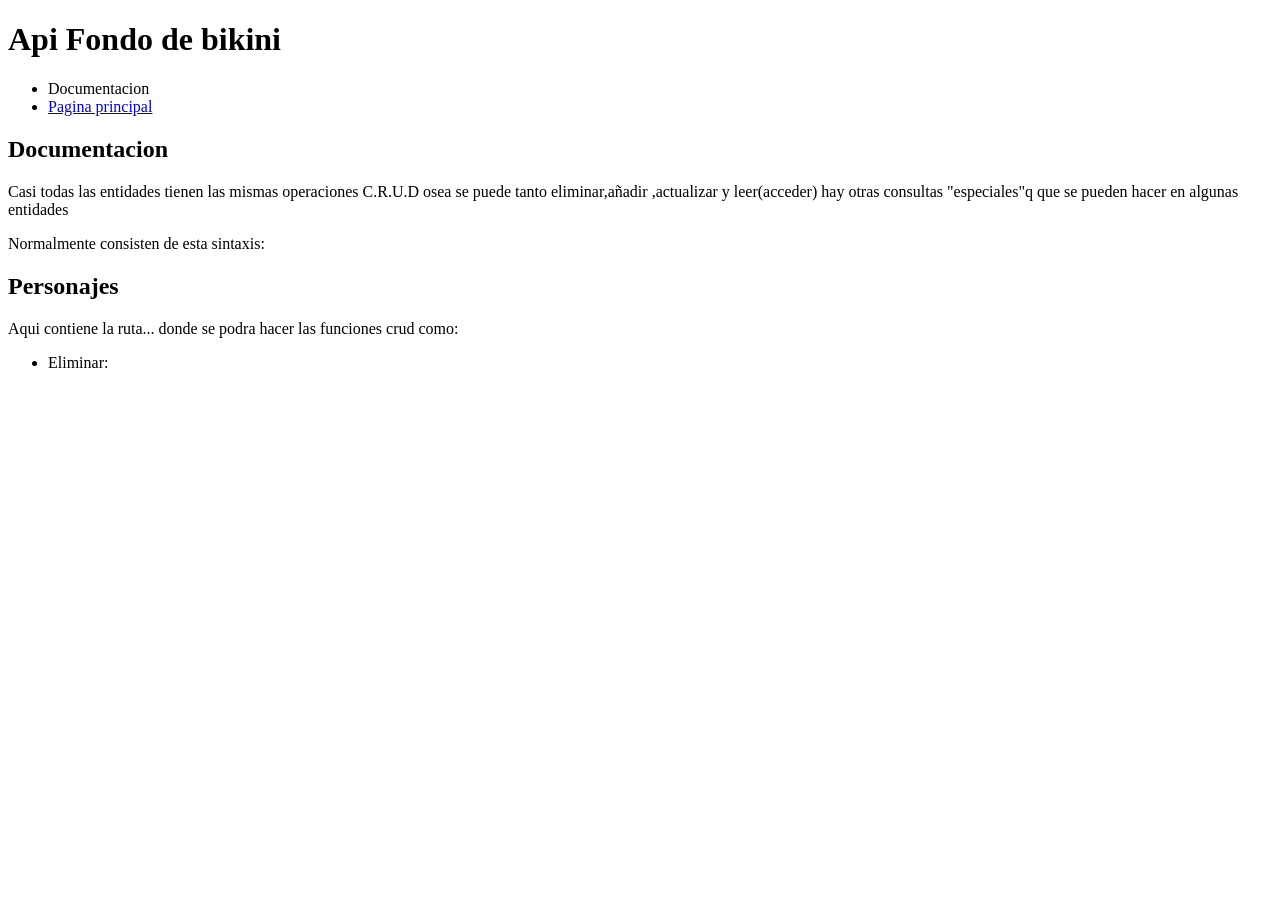
==== BobEsponja/BobEsponja/src/main/resources/templates/documentacion.html @ c3e85bc0 "De momento  guardo este avanze" ====
<!DOCTYPE html>
<html lang="es" xmlns:th="http://www.thymeleaf.org">
<head>
    <meta charset="UTF-8">
    <meta name="viewport" content="width=device-width, initial-scale=1.0">
    <title>Api </title>
    <link rel="stylesheet" th:href="@{/css/general.css}">
   <!-- <link rel="stylesheet" th:href="@{/css/index.css}"> -->
</head>
<body>
<header>
    <h1>Api  Fondo de bikini</h1>
    <nav class="menu">
        <ul>
            <li><a th:href="@{${doc}}">Documentacion</a></li>
            <li><a href="/" >Pagina principal</a></li>
        </ul>
    </nav>
</header>
<main>
    <section>
        <h2>Documentacion</h2>
        <p>
          Casi todas las entidades tienen las mismas operaciones C.R.U.D osea se puede tanto eliminar,añadir
            ,actualizar y leer(acceder) hay otras consultas "especiales"q que se pueden hacer en algunas entidades
        </p>
       <p>
           Normalmente consisten de esta sintaxis: <span class="marcado" th:text=${api}> </span>
       </p>
    </section>
    <section>
        <h2>Personajes</h2>
        Aqui contiene la ruta... donde se podra hacer las funciones crud como:
        <ul>
            <li>Eliminar: </li>
        </ul>

    </section>
</main>
</body>
</html>
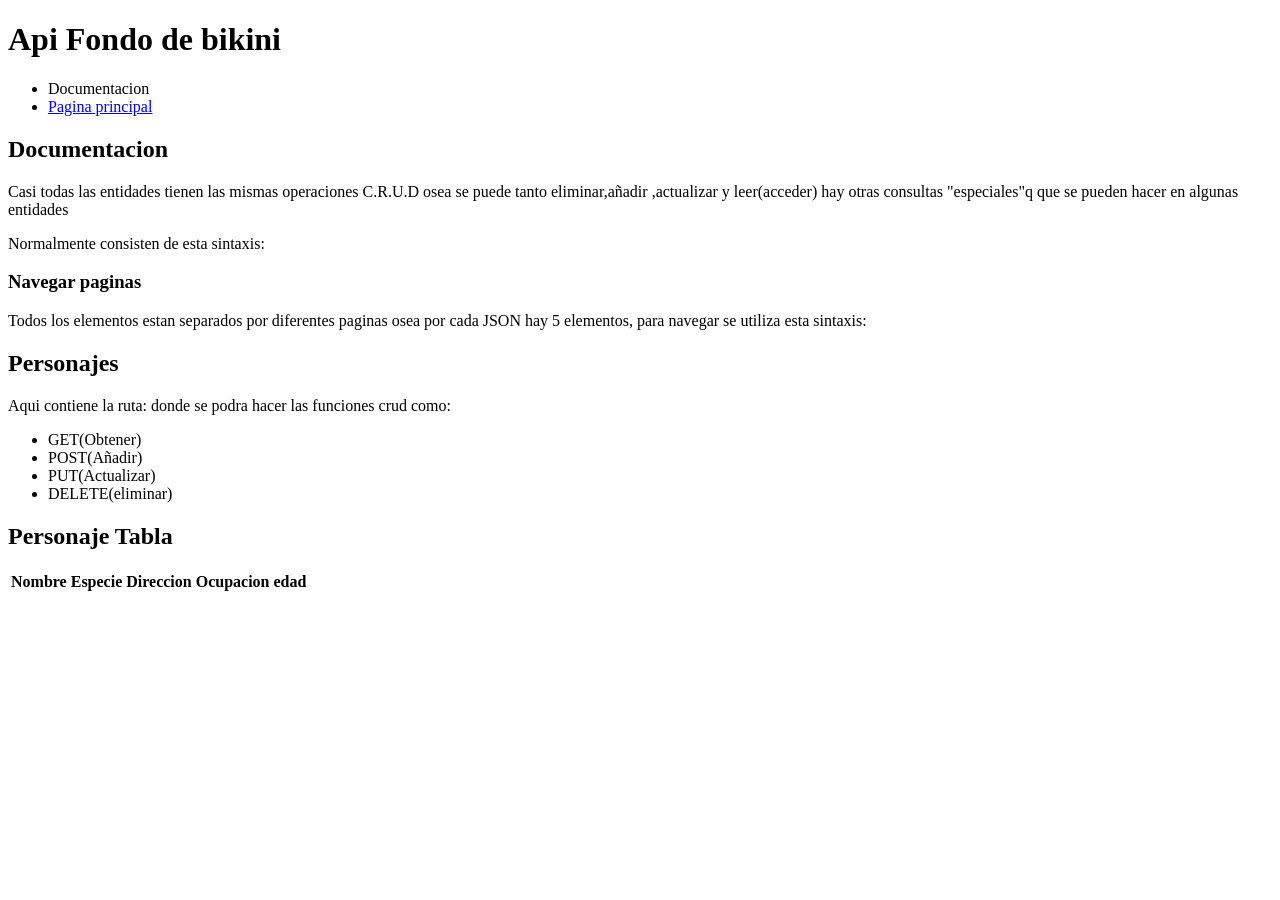
==== commit 4ac87f8f: "Añadir  avanze documentacion" ====
--- a/BobEsponja/BobEsponja/src/main/resources/templates/documentacion.html
+++ b/BobEsponja/BobEsponja/src/main/resources/templates/documentacion.html
@@ -27,14 +27,40 @@
        <p>
            Normalmente consisten de esta sintaxis: <span class="marcado" th:text=${api}> </span>
        </p>
+        <h3>Navegar paginas </h3>
+        <p>Todos los elementos estan separados por diferentes paginas osea por cada JSON hay 5 elementos, para
+        navegar se utiliza esta sintaxis: <span class="marcado" th:text=${pag}></span> </p>
+
     </section>
     <section>
         <h2>Personajes</h2>
-        Aqui contiene la ruta... donde se podra hacer las funciones crud como:
+        <p>Aqui contiene la ruta: <span class="marcado" th:text=${personaje_id}></span> donde se podra hacer las funciones crud como:<p/>
         <ul>
-            <li>Eliminar: </li>
+            <li>GET(Obtener)</li>
+            <li>POST(Añadir)</li>
+            <li>PUT(Actualizar)</li>
+            <li>DELETE(eliminar)</li>
         </ul>
+        <h2> Personaje Tabla</h2>
+        <table>
+            <thead>
+            <tr>
+                <th>Nombre</th>
+                <th>Especie</th>
+                <th>Direccion</th>
+                <th>Ocupacion</th>
+                <th>edad</th>
+            </tr>
+            </thead>
+            <tr th:each="elemento : ${personaje_entity}">
+                <td th:text="${elemento.nombre}"></td>
+                <td th:text="${elemento.especie}"></td>
+                <td th:text="${elemento.direccion}"></td>
+                <td th:text="${elemento.ocupacion}"></td>
+                <td th:text="${elemento.edad}"></td>
+            </tr>
 
+        </table>
     </section>
 </main>
 </body>
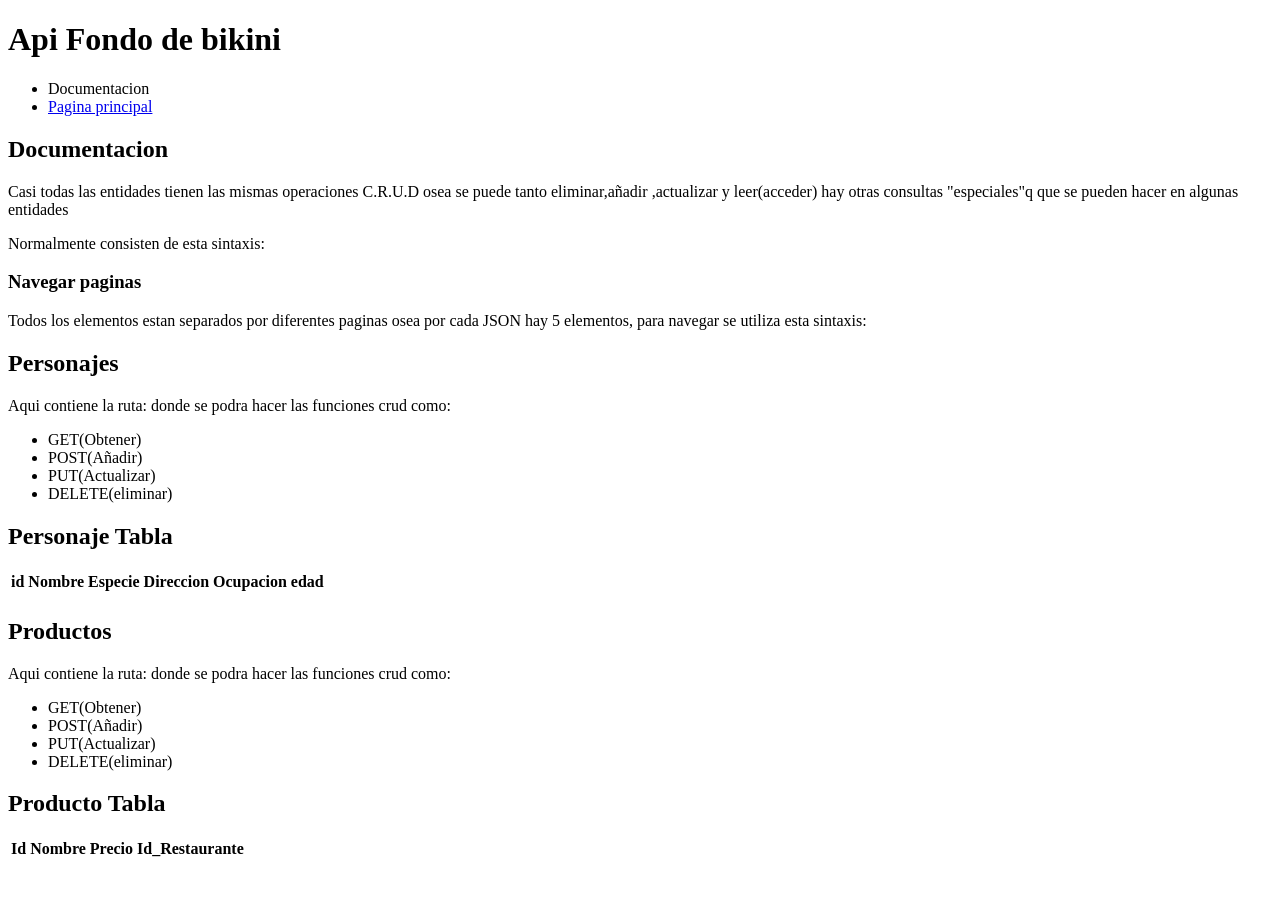
==== commit 579a014a: "Hechi con productos" ====
--- a/BobEsponja/BobEsponja/src/main/resources/templates/documentacion.html
+++ b/BobEsponja/BobEsponja/src/main/resources/templates/documentacion.html
@@ -33,7 +33,7 @@
 
     </section>
     <section>
-        <h2>Personajes</h2>
+        <h2><a th:href="@{${personajes}}">Personajes</a></h2>
         <p>Aqui contiene la ruta: <span class="marcado" th:text=${personaje_id}></span> donde se podra hacer las funciones crud como:<p/>
         <ul>
             <li>GET(Obtener)</li>
@@ -45,6 +45,7 @@
         <table>
             <thead>
             <tr>
+                <th>id</th>
                 <th>Nombre</th>
                 <th>Especie</th>
                 <th>Direccion</th>
@@ -52,14 +53,45 @@
                 <th>edad</th>
             </tr>
             </thead>
+            <!--"elemento"  es un nombre que nos referimos para poder utilizarlo en caso que sea un objeto -->
             <tr th:each="elemento : ${personaje_entity}">
+                <td th:text="${elemento.id}"></td>
                 <td th:text="${elemento.nombre}"></td>
                 <td th:text="${elemento.especie}"></td>
                 <td th:text="${elemento.direccion}"></td>
                 <td th:text="${elemento.ocupacion}"></td>
                 <td th:text="${elemento.edad}"></td>
             </tr>
+        </table>
+    </section>
 
+
+    <section>
+        <h2><a th:href="@{${producto}}">Productos</a></h2>
+        <p>Aqui contiene la ruta: <span class="marcado" th:text=${producto_id}></span> donde se podra hacer las funciones crud como:<p/>
+        <ul>
+            <li>GET(Obtener)</li>
+            <li>POST(Añadir)</li>
+            <li>PUT(Actualizar)</li>
+            <li>DELETE(eliminar)</li>
+        </ul>
+        <h2> Producto Tabla</h2>
+        <table>
+            <thead>
+            <tr>
+                <th>Id</th>
+                <th>Nombre</th>
+                <th>Precio</th>
+                <th>Id_Restaurante</th>
+            </tr>
+            </thead>
+            <!--"elemento"  es un nombre que nos referimos para poder utilizarlo en caso que sea un objeto -->
+            <tr th:each="elemento: ${producto_entity}">
+                <td th:text="${elemento.id}"></td>
+                <td th:text="${elemento.nombre}"></td>
+                <td th:text="${elemento.precio}"></td>
+                <td th:text="${elemento.id_restaurante}"></td>
+            </tr>
         </table>
     </section>
 </main>
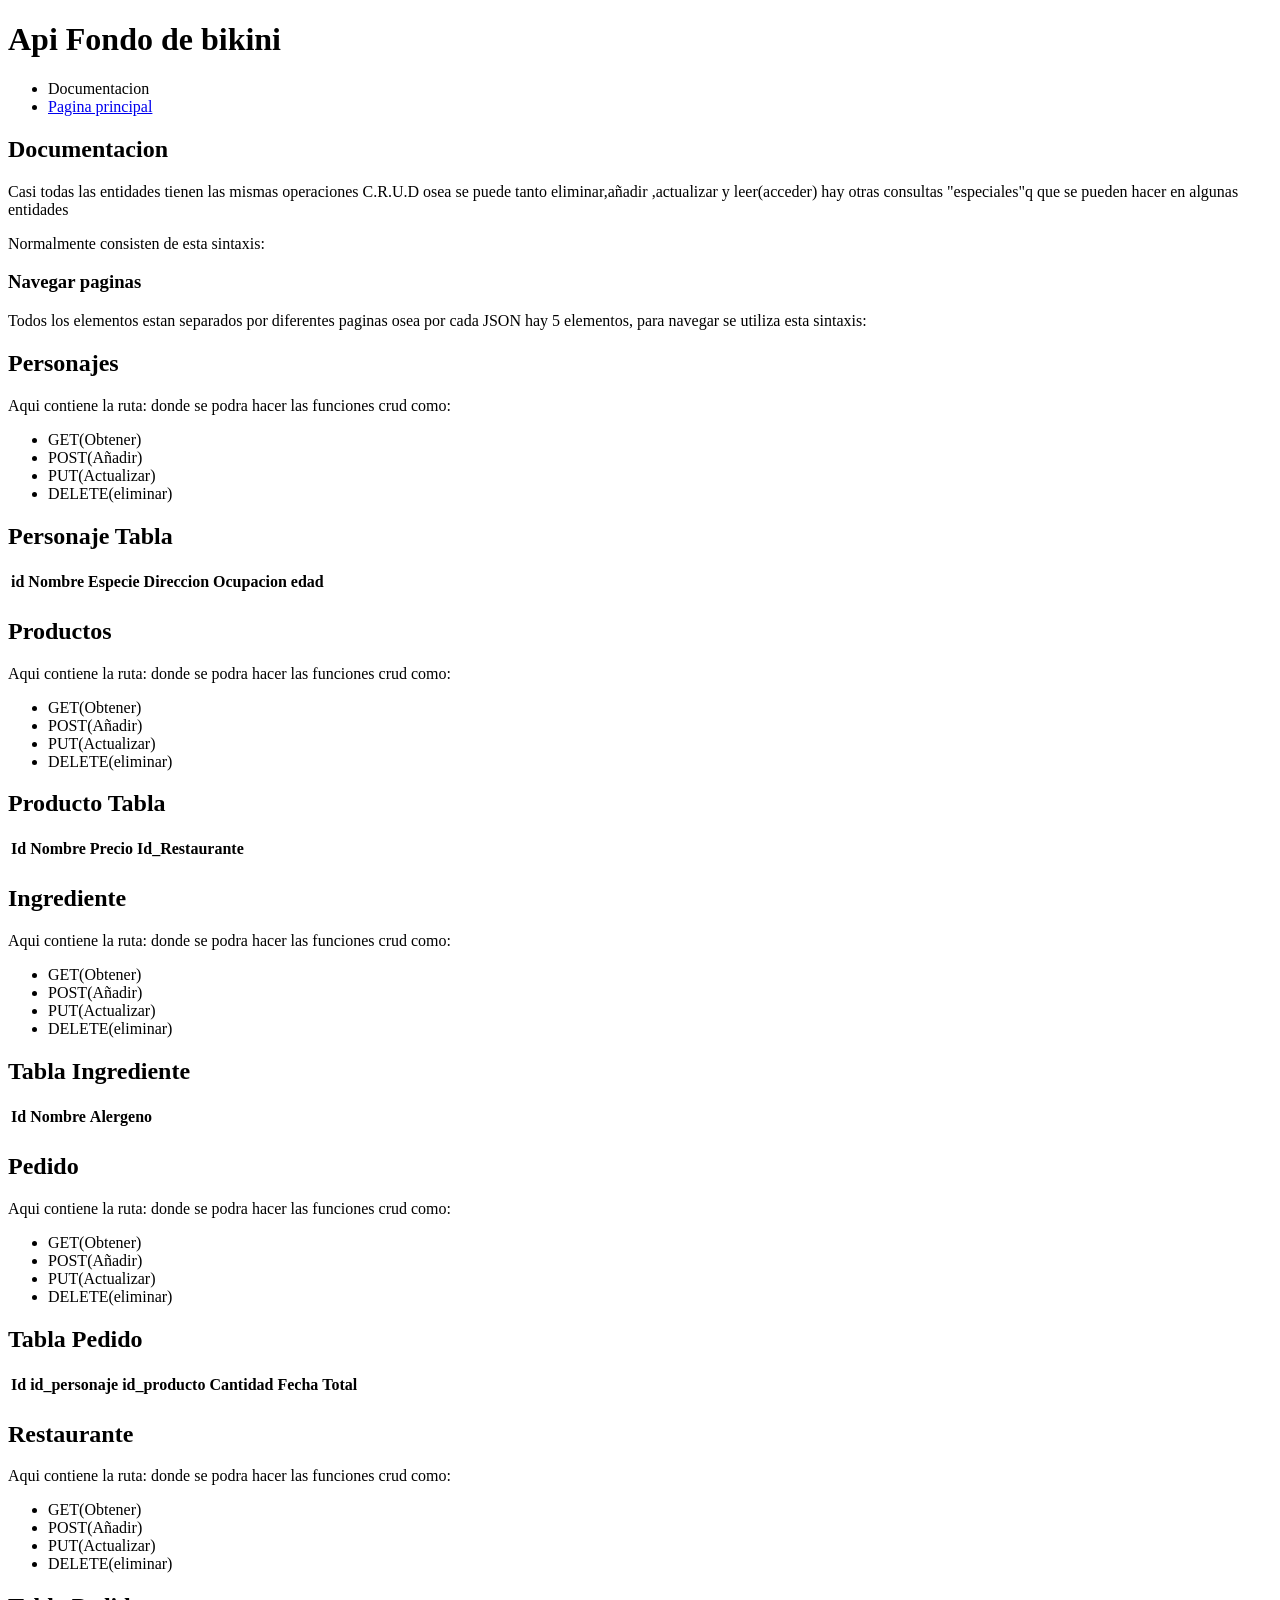
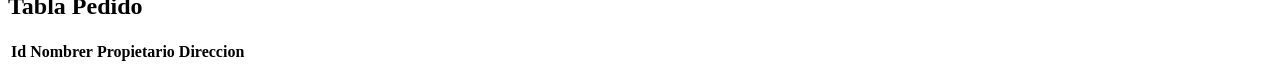
==== commit 10ebbbb4: "Paginas enteoria acabadas seguir comprobando cosas" ====
--- a/BobEsponja/BobEsponja/src/main/resources/templates/documentacion.html
+++ b/BobEsponja/BobEsponja/src/main/resources/templates/documentacion.html
@@ -94,6 +94,101 @@
             </tr>
         </table>
     </section>
+
+
+    <section>
+        <h2><a th:href="@{${ingrediente}}">Ingrediente</a></h2>
+        <p>Aqui contiene la ruta: <span class="marcado" th:text=${ingrediente_id}></span> donde se podra hacer las funciones crud como:<p/>
+        <ul>
+            <li>GET(Obtener)</li>
+            <li>POST(Añadir)</li>
+            <li>PUT(Actualizar)</li>
+            <li>DELETE(eliminar)</li>
+        </ul>
+        <h2> Tabla Ingrediente</h2>
+        <table>
+            <thead>
+            <tr>
+                <th>Id</th>
+                <th>Nombre</th>
+                <th>Alergeno</th>
+            </tr>
+            </thead>
+            <!--"elemento"  es un nombre que nos referimos para poder utilizarlo en caso que sea un objeto -->
+            <tr th:each="elemento: ${ingrediente_entity}">
+                <td th:text="${elemento.id}"></td>
+                <td th:text="${elemento.nombre}"></td>
+                <td th:text="${elemento.alergeno}"></td>
+            </tr>
+        </table>
+    </section>
+
+    <section>
+        <h2><a th:href="@{${pedido}}">Pedido</a></h2>
+        <p>Aqui contiene la ruta: <span class="marcado" th:text=${pedido_id}></span> donde se podra hacer las funciones crud como:<p/>
+        <ul>
+            <li>GET(Obtener)</li>
+            <li>POST(Añadir)</li>
+            <li>PUT(Actualizar)</li>
+            <li>DELETE(eliminar)</li>
+        </ul>
+        <h2> Tabla Pedido</h2>
+
+        <table>
+            <thead>
+            <tr>
+                <th>Id</th>
+                <th>id_personaje</th>
+                <th>id_producto</th>
+                <th>Cantidad</th>
+                <th>Fecha</th>
+                <th>Total</th>
+
+            </tr>
+            </thead>
+            <!--"elemento"  es un nombre que nos referimos para poder utilizarlo en caso que sea un objeto -->
+            <tr th:each="elemento: ${pedido_entity}">
+                <td th:text="${elemento.id}"></td>
+                <td th:text="${elemento.id_personaje}"></td>
+                <td th:text="${elemento.id_producto}"></td>
+                <td th:text="${elemento.cantidad}"></td>
+                <td th:text="${elemento.fecha}"></td>
+                <td th:text="${elemento.total}"></td>
+            </tr>
+        </table>
+    </section>
+
+    <section>
+        <h2><a th:href="@{${rest_entity}}">Restaurante</a></h2>
+        <p>Aqui contiene la ruta: <span class="marcado" th:text=${restaurante_id}></span> donde se podra hacer las funciones crud como:<p/>
+        <ul>
+            <li>GET(Obtener)</li>
+            <li>POST(Añadir)</li>
+            <li>PUT(Actualizar)</li>
+            <li>DELETE(eliminar)</li>
+        </ul>
+        <h2> Tabla Pedido</h2>
+
+        <table>
+            <thead>
+            <tr>
+                <th>Id</th>
+                <th>Nombrer</th>
+                <th>Propietario</th>
+                <th>Direccion</th>
+            </tr>
+            </thead>
+            <!--"elemento"  es un nombre que nos referimos para poder utilizarlo en caso que sea un objeto -->
+            <tr th:each="elemento: ${rest_entity}">
+                <td th:text="${elemento.id}"></td>
+                <td th:text="${elemento.nombre}"></td>
+                <td th:text="${elemento.propietario}"></td>
+                <td th:text="${elemento.direccion}"></td>
+
+            </tr>
+        </table>
+    </section>
+
 </main>
 </body>
 </html>
